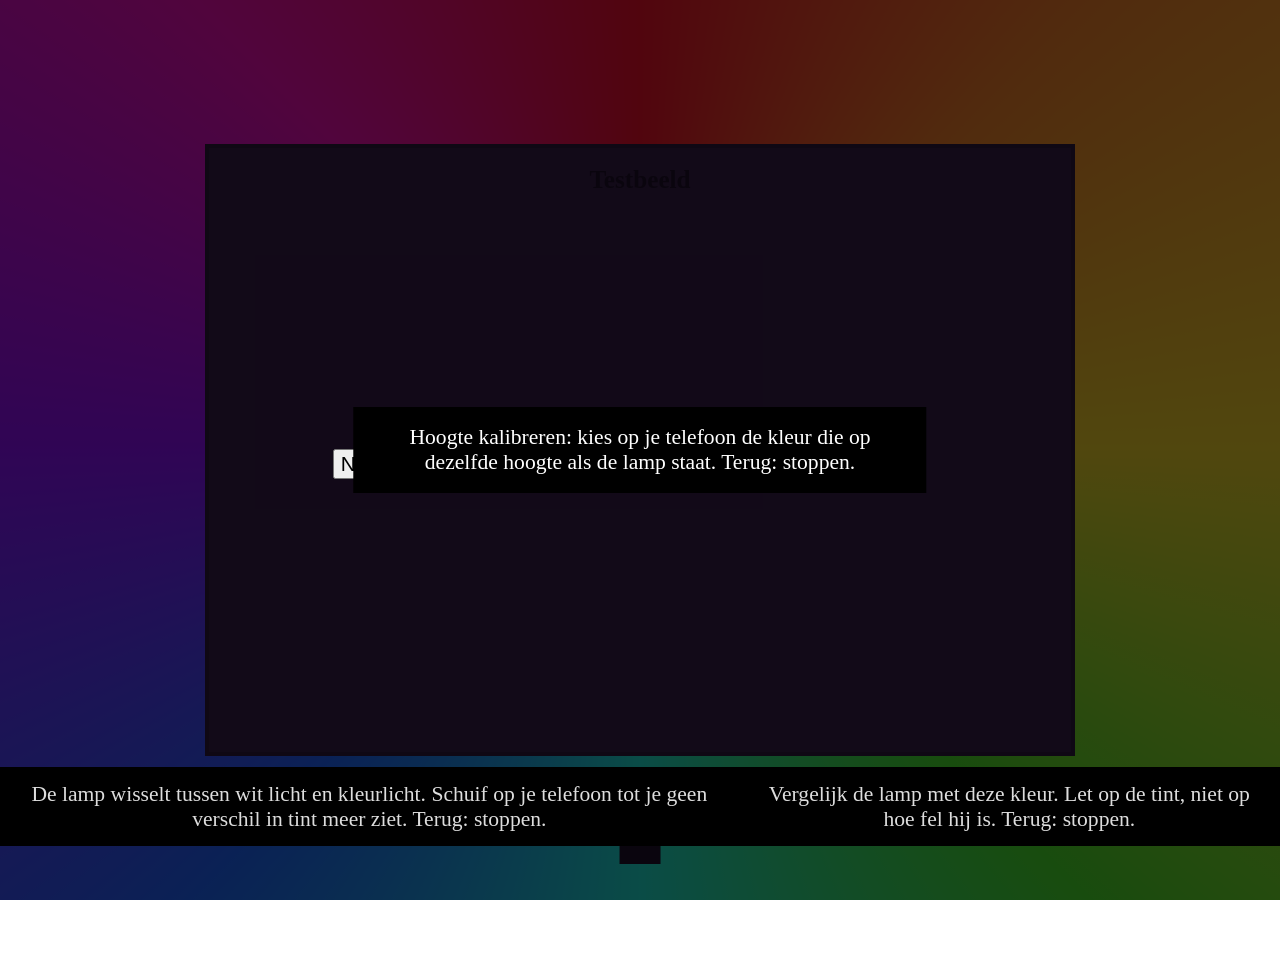
==== app/src/main/assets/tv.html @ 18cbc4bc "Zoeken naar updates: knop op de telefoon (blok App met versie) en rij in de instellingen op de tv; b" ====
<!doctype html>
<html lang="nl">
<head>
<meta charset="utf-8">
<meta name="viewport" content="width=device-width, initial-scale=1">
<title>Ambilight Lampen</title>
<link href="https://fonts.googleapis.com/css2?family=Pixelify+Sans:wght@400;600;700&display=swap" rel="stylesheet">
<link rel="stylesheet" href="/ui.css">
<style>
html,body{height:100%;overflow:hidden;transition:background .6s}
body.night{background:#0e0814}
.wrap{display:flex;height:100vh;gap:3vw;padding:4vh 3vw;align-items:center}
.stage{flex:1;height:100%;display:flex;align-items:center;justify-content:center;position:relative}
#map{image-rendering:pixelated;border:4px solid #120a16;box-shadow:0 0 0 3px #3b2240,0 10px 30px rgba(0,0,0,.5)}
.side{width:31vw;max-height:92vh;display:flex;flex-direction:column;gap:0}
.side .panel{margin-top:0;margin-bottom:1.4vh;padding:14px 16px}
/* Veel lampen: het bovenste paneel krimpt en de lampenlijst scrolt, zodat het QR-blok altijd in beeld blijft */
.side .panel:first-child{display:flex;flex-direction:column;min-height:0;flex:0 1 auto}
.side .panel:last-child{flex-shrink:0}
.legend{min-height:0;overflow-y:auto;padding-right:.3vw}
.legend.many{grid-template-columns:1fr 1fr 1fr!important}
.legend.many .btn{font-size:1.5vh;padding:.4vh .4vw}
h1{margin:0;font-size:2.8vh;font-weight:700}
.stat{display:flex;align-items:center;gap:.8vw;font-size:1.9vh;margin-top:.4vh}
.stat i{width:1.2vh;height:1.2vh;background:#8a7a6a;border:2px solid var(--ink);display:inline-block}
.stat i.on{background:#5fb85a}.stat i.warn{background:#e0a040}.stat i.off{background:#c0503a}
.btns{display:flex;flex-direction:column;gap:.8vh;margin-top:1.2vh}
.btns .btn{font-size:2vh;padding:.7vh .9vw;text-align:left}
.legend{display:flex;flex-direction:column;gap:.6vh;margin-top:1.2vh;font-size:2vh}
.legend{display:grid!important;grid-template-columns:1fr 1fr;gap:.6vh .5vw!important}
.legend .hint{grid-column:1/-1}
.legend .btn{display:flex;align-items:center;gap:.6vw;font-size:1.8vh;padding:.5vh .6vw;text-align:left;overflow:hidden;white-space:nowrap}
.legend .hint{font-size:1.6vh;opacity:.7}
.legend span.sq{width:1.8vh;height:1.8vh;border:2px solid var(--ink);display:inline-block}
.qr{display:flex;gap:1.2vw;align-items:center}
.qr img{width:12vh;height:12vh;image-rendering:pixelated;border:3px solid var(--ink);background:#fff;padding:4px}
.qr p{font-size:1.9vh;margin:0}
#rainbow{position:fixed;inset:0;overflow:hidden;z-index:9;background:#000}
#rainbow .spin{position:absolute;left:50%;top:50%;width:260vmax;height:260vmax;margin:-130vmax 0 0 -130vmax;
  background:conic-gradient(#ff0000,#ff8800,#ffee00,#33ff00,#00ffcc,#0066ff,#8800ff,#ff00aa,#ff0000);animation:spin var(--speed,8s) linear infinite}
@keyframes spin{to{transform:rotate(360deg)}}
#rainbow .inner{position:absolute;inset:16vh 16vw;background:#1d1124;border:4px solid #120a16;display:flex;flex-direction:column;align-items:center;justify-content:center;gap:1.2vh;color:var(--cream);text-align:center;padding:2vh}
#rainbow .inner h2{font-size:2.8vh;margin:0}
#rainbow .inner p{font-size:1.8vh;margin:0;opacity:.85}
#rbStage{flex:1;width:100%;display:flex;align-items:center;justify-content:center;min-height:0}
#rbMap{image-rendering:pixelated}
#scenes{position:fixed;inset:0;background:rgba(14,8,20,.72);display:flex;align-items:center;justify-content:center;z-index:8}
#scenes .panel{width:70vw;margin:0}
#scenes h2{font-size:3vh;margin:0 0 1.4vh}
.sgrid{display:grid;grid-template-columns:repeat(4,1fr);gap:1vh 1vw}
.scard{border:3px solid var(--ink);background:var(--parch-dk);padding:1vh .8vw;font-size:2vh;font-weight:600}
.scard.focus{background:var(--gold);outline:3px solid var(--cream)}
.scard.on{box-shadow:inset 0 0 0 3px var(--wood-dk)}
.scard .sw{display:flex;gap:3px;margin-top:.8vh;height:1.6vh}
.scard .sw i{flex:1;border:2px solid var(--ink)}
#settings{position:fixed;inset:0;background:rgba(14,8,20,.72);display:flex;align-items:flex-end;justify-content:center;padding-bottom:3vh;z-index:8;transition:background .3s}
/* Altijd dezelfde maat en plek (smal, onderaan: daar zitten geen Ambilight-leds), zodat er niets verspringt bij een demo */
#settings .panel{width:46vw;margin:0}
#srows{max-height:56vh;overflow-y:auto;padding:0 .3vw}
#setCap{min-height:5.4vh;font-size:1.9vh;margin:0 0 1vh;opacity:.85}
/* Tijdens een demo: geen donkere waas, paneel smal en onderaan (daar zitten geen Ambilight-leds) */
#settings.demo{background:transparent}
#demo{position:fixed;inset:0;z-index:7}
#demo canvas{width:100%;height:100%;display:block}
#demoCap{position:fixed;left:50%;bottom:4vh;transform:translateX(-50%);background:#000;color:#eee;padding:1.2vh 1.6vw;font-size:2.2vh;max-width:44vw;text-align:center;z-index:9}
#settings h2{font-size:3vh;margin:0 0 1.4vh}
.srow{padding:1vh 1.2vw;margin-bottom:.8vh;border:3px solid transparent}
.srow.focus{background:var(--gold);border-color:var(--ink)}
.srow .top{display:flex;justify-content:space-between;font-size:2.2vh;font-weight:600}
.srow .bar{display:flex;gap:3px;margin-top:.7vh;height:1.3vh}
.srow .bar i{flex:1;background:var(--parch-dk);border:2px solid var(--ink)}
.srow .bar i.on{background:var(--wood-dk)}
.srow .arrows{opacity:.6;font-size:1.8vh}
.shint{font-size:1.7vh;opacity:.75;margin-top:1vh}
.qr small{display:block;margin-top:.6vh;font-size:1.6vh;opacity:.75;word-break:break-all}
</style>
</head>
<body>
<div class="wrap">
  <div class="stage" id="stage"><canvas id="map"></canvas></div>
  <div class="side">
    <section class="panel">
      <h1>Ambilight Lampen</h1>
      <div class="stat"><i id="iSync"></i><span id="tSync"></span></div>
      <div class="stat"><i id="iTv"></i><span id="tTv"></span></div>
      <div class="stat"><i id="iLamps"></i><span id="tLamps"></span></div>
      <div class="btns">
        <button class="btn gold" id="syncBtn">Sync starten</button>
        <button class="btn" id="offBtn">Lampen uit</button>
        <button class="btn" id="sceneBtn">Scènes</button>
        <button class="btn" id="testBtn">Kleurtest (alle lampen na elkaar)</button>
        <button class="btn" id="rainbowBtn">Testbeeld (regenboog)</button>
        <button class="btn" id="setBtn">Instellingen</button>
        <button class="btn gold hidden" id="updBtn">Update</button>
        <div class="shint" id="ver"></div>
      </div>
      <div class="legend" id="legend"></div>
    </section>
    <section class="panel">
      <div class="qr"><img id="qr" alt=""><div><p>Scan met je telefoon om je kamer in te richten en je lampen op te hangen</p><small id="url"></small></div></div>
    </section>
  </div>
</div>
<div id="rainbow" class="hidden"><div class="spin"></div><div class="inner">
  <h2>Testbeeld</h2>
  <div id="rbStage"><canvas id="rbMap"></canvas></div>
  <p id="rbHint"></p>
  <p id="rbSpeed"></p>
</div></div>
<div id="scenes" class="hidden"><section class="panel">
  <h2>Scènes</h2>
  <div class="sgrid" id="sgrid"></div>
  <div class="shint">Pijltjes: kiezen. OK: aanzetten. Terug: sluiten. Sync starten stopt de scène.</div>
</section></div>
<div id="settings" class="hidden"><section class="panel">
  <h2>Instellingen</h2>
  <div id="setCap"></div>
  <div id="srows"></div>
  <div class="shint">Omhoog en omlaag: kiezen. Links en rechts: aanpassen. OK: aan of uit. Terug: sluiten.</div>
</section></div>
<div id="upd" class="hidden" style="position:fixed;inset:0;background:rgba(14,8,20,.72);display:flex;align-items:center;justify-content:center;z-index:10">
<section class="panel" style="width:48vw;margin:0">
  <h2 id="updTitle" style="font-size:3vh;margin:0 0 1.2vh"></h2>
  <div id="updNotes" style="font-size:2.1vh;max-height:46vh;overflow:auto"></div>
  <div class="row" style="margin-top:2vh;gap:1vw"><button class="btn gold" id="updGo" style="font-size:2.3vh">Nu updaten</button><button class="btn" id="updLater" style="font-size:2.3vh">Later</button></div>
</section></div>
<div id="calib" class="hidden" style="position:fixed;inset:0;z-index:20;display:flex;flex-direction:column-reverse">
  <div id="calibMsg" style="position:absolute;left:50%;top:50%;transform:translate(-50%,-50%);background:#000;color:#fff;padding:2vh 2.4vw;font-size:2.4vh;text-align:center;max-width:40vw">Hoogte kalibreren: kies op je telefoon de kleur die op dezelfde hoogte als de lamp staat. Terug: stoppen.</div>
</div>
<div id="lowref" class="hidden" style="position:fixed;inset:0;z-index:19;display:flex;align-items:flex-end;justify-content:center">
  <div id="lowrefWhite" style="background:#000;color:#ddd;padding:1.6vh 2vw;margin-bottom:6vh;font-size:2.4vh;text-align:center;max-width:60vw">De lamp wisselt tussen wit licht en kleurlicht. Schuif op je telefoon tot je geen verschil in tint meer ziet. Terug: stoppen.</div>
  <div id="lowrefBlue" style="background:#000;color:#ddd;padding:1.6vh 2vw;margin-bottom:6vh;font-size:2.4vh;text-align:center;max-width:60vw">Vergelijk de lamp met deze kleur. Let op de tint, niet op hoe fel hij is. Terug: stoppen.</div>
</div>
<div id="demo" class="hidden"><canvas id="demoCv"></canvas></div>
<div id="demoCap" class="hidden"></div>
<div id="toast"></div>
<script src="/i18n.js"></script>
<script src="/room.js"></script>
<script>
const $=id=>document.getElementById(id);
let S=null,L=null,baseImg=null,baseKey='',busy=false,langDone=false,rbBase=null,rbBaseKey='';
// Langere meldingen blijven langer staan (ongeveer 70 ms per teken, 2,5 tot 10 seconden); tikken sluit hem
function toast(t){const e=$('toast');e.textContent=t;e.classList.add('show');clearTimeout(e._t);
  e._t=setTimeout(()=>e.classList.remove('show'),Math.min(10000,Math.max(2500,String(t).length*70)));
  e.onclick=()=>{clearTimeout(e._t);e.classList.remove('show')}}
async function api(p,b){const r=await fetch(p,b===undefined?{}:{method:'POST',headers:{'Content-Type':'application/json'},body:JSON.stringify(b)});return r.json()}

function render(){
  if(!S)return;
  L=Room.migrate(S.layout);
  const key=JSON.stringify(L)+JSON.stringify(S.lamps.map(l=>[l.x,l.y,l.height]));
  if(key!==baseKey){baseImg=Room.base(L,S.lamps);baseKey=key}
  const live={};for(const l of S.lamps)live[l.id]=l;
  const img=Room.frame(baseImg,L,S.lamps,live,S.sync||!!S.activeScene||S.lampsOff,S.sync&&S.top);
  const st=$('stage');Room.present($('map'),img,st.clientWidth-14,st.clientHeight-14,true);
}
function status(){
  const s=S,on=s.lamps.filter(l=>l.online).length,placed=s.lamps.filter(l=>l.x>=0).length;
  document.body.classList.toggle('night',s.sync);
  $('iSync').className=s.sync||s.activeScene?'on':'';
  const scn=(s.scenes||[]).find(x=>x.id===s.activeScene);
  $('tSync').textContent=scn?t('Scène')+': '+t(scn.name):'Sync: '+t(s.sync?'aan':'uit');
  $('iTv').className=!s.tv.paired?'off':(s.sync&&s.tv.status!=='Verbonden'?'warn':'on');
  $('tTv').textContent=t('Tv')+': '+(!s.tv.paired?t('nog niet gekoppeld'):s.sync?t(s.tv.status).toLowerCase():t('gekoppeld'));
  $('iLamps').className=!s.lamps.length?'off':on===s.lamps.length?'on':'warn';
  $('tLamps').textContent=s.lamps.length?t('Lampen: {a} van {b} bereikbaar',{a:on,b:s.lamps.length}):t('Nog geen lampen, voeg ze toe via de telefoon');
  $('syncBtn').textContent=t(s.sync?'Sync stoppen':'Sync starten');
  $('offBtn').textContent=t(s.lampsOff?'Lampen aan':'Lampen uit');
  const ids=s.lamps.map(l=>l.id+l.name+(l.x<0)).join();
  if($('legend').dataset.ids!==ids){
    $('legend').dataset.ids=ids;
    $('legend').classList.toggle('many',s.lamps.length>8);
    $('legend').innerHTML='<div class="hint">'+t('OK op een lamp laat hem knipperen')+'</div>'+s.lamps.map(l=>`<button class="btn lamp" data-id="${esc(l.id)}"><span class="sq"></span>${esc(l.name)}${l.x<0?t(' (nog ophangen)'):''}</button>`).join('');
    $('legend').querySelectorAll('.lamp').forEach(b=>{
      b.onclick=async()=>toast((await api('/api/identify',{id:b.dataset.id})).message);
      b.addEventListener('focus',()=>b.classList.add('focus'));b.addEventListener('blur',()=>b.classList.remove('focus'));
    });
  }
  for(const b of $('legend').querySelectorAll('.lamp')){const l=s.lamps.find(x=>x.id===b.dataset.id);if(l)b.querySelector('.sq').style.background=!l.online?'#6a6070':l.on===false?'#2a2230':(l.color&&l.color!=='#555555'?l.color:'#ffd696')}
  if(s.update){const u=s.update;$('updBtn').classList.toggle('hidden',!u.available);$('updBtn').textContent=t('Update naar {v}',{v:u.latest});
    $('ver').textContent=t('Versie {v}',{v:u.current})+(u.status?' | '+u.status:'')}
  if(s.link&&$('url').textContent!==s.link){$('url').textContent=s.link;$('qr').src='/qr.png?'+encodeURIComponent(s.link)}
}
// Kleurcorrectie: het hele scherm in de voorbeeldkleur, zodat je de lamp ernaast kunt houden
function lowRefRender(){
  const r=S&&S.lowRef,box=$('lowref');box.classList.toggle('hidden',!r);
  if(!r)return;box.style.background=r==='blue'?'hsl(220,55%,22%)':'#000';
  $('lowrefWhite').classList.toggle('hidden',r==='blue');$('lowrefBlue').classList.toggle('hidden',r!=='blue');
}
async function closeLowRef(){$('lowref').classList.add('hidden');if(S)S.lowRef='';await api('/api/lowcal',{id:'*',on:false})}
document.addEventListener('keydown',e=>{
  if(!S||!S.lowRef||(S&&S.calib))return;
  if(e.key==='Escape'||e.key==='Backspace')closeLowRef();
  e.preventDefault();e.stopImmediatePropagation();
},true);
// Kalibratie: gekleurde banden over het hele scherm, één per zone aan de zijkant (onderste band eerst)
function calibRender(){
  const on=!!(S&&S.calib),box=$('calib');box.classList.toggle('hidden',!on);if(!on)return;
  const cols=Room.calibColors(S.calibBands),bands=[...box.querySelectorAll('.band')];
  if(bands.length!==cols.length){bands.forEach(b=>b.remove());cols.forEach(c=>{const d=document.createElement('div');d.className='band';d.style.cssText='flex:1;background:'+c;box.insertBefore(d,$('calibMsg'))})}
}
async function poll(){
  try{S=await api('/api/state');if(!langDone){langDone=true;I18N.set(S.settings.lang);I18N.apply()}status();render();rbRender();calibRender();lowRefRender()}catch(e){}
  setTimeout(poll,S&&S.sync?150:500);
}
$('syncBtn').onclick=async()=>{if(busy)return;busy=true;const on=!(S&&S.sync);toast(t(on?'Sync start...':'Sync stopt...'));await api('/api/sync',{on});busy=false};
$('offBtn').onclick=async()=>{if(busy)return;busy=true;const on=!!(S&&S.lampsOff);toast((await api('/api/lamps/power',{on})).message);busy=false};
$('testBtn').onclick=async()=>toast((await api('/api/test',{})).message);

// Instellingen met de afstandsbediening
const ROWS=[
  {k:'_target',label:'Instellingen voor',target:true},
  {k:'smooth',label:'Reactiesnelheid',min:0.08,max:1,step:0.04,fmt:v=>Math.round(v*100)+'%'},
  {k:'saturation',label:'Kleurintensiteit',min:0.8,max:2.6,step:0.1,fmt:v=>v.toFixed(1)+'x'},
  {k:'brightness',label:'Helderheid',min:0.5,max:2.6,step:0.1,fmt:v=>v.toFixed(1)+'x'},
  {k:'minLight',label:'Licht bij zwart beeld',min:0,max:0.3,step:0.01,fmt:v=>v<0.005?t('uit'):Math.round(v*100)+'%'},
  {k:'spread',label:'Blikveld van de lampen',min:0.4,max:2.5,step:0.1,fmt:v=>v.toFixed(1)+'x'},
  {k:'darkColor',label:'Kleur bij donker beeld',options:[['half','Schermhelft'],['lamp','Dichtstbijzijnde lamp']]},
  {k:'after',label:'Na stoppen',options:[['restore','Terug naar hoe ze stonden'],['white','Warm wit'],['off','Uit']]},
  {k:'fade',label:'Vloeiende overgangen',bool:true},
  {k:'cuts',label:'Scènewissels direct',bool:true},
  {k:'whiteLeds',label:'Witte leds voor wit, geel en donker',bool:true},
  {k:'whiteLevel',label:'Helderheid witte leds',min:0.1,max:1,step:0.05,fmt:v=>Math.round(v*100)+'%'},
  {k:'followAmbi',label:'Lampen terug als de tv uit staat',bool:true},
  {k:'pauseHome',label:'Pauzeren op het startscherm',bool:true},
  {k:'fixBars',label:'Zwarte balken opvangen',bool:true},
  {k:'autostart',label:'Automatisch starten als de tv aangaat',bool:true},
  {k:'autoDark',label:'Alleen automatisch na zonsondergang',bool:true},
  {k:'darkOffset',label:'Starten t.o.v. zonsondergang',min:-120,max:60,step:15,fmt:v=>v==0?t('bij zonsondergang'):(v<0?t('{n} min ervoor',{n:-v}):t('{n} min erna',{n:v}))},
  {k:'_update',label:'Zoeken naar updates',action:true},
  {k:'lang',label:'Taal',options:[['nl','Nederlands'],['en','English']],reload:true,raw:true},
];
let setOpen=false,setIdx=0,setVals=null,setTimer=null,setTgt='';
const GLOBAL_ONLY=['_update','after','autostart','autoDark','darkOffset','followAmbi','pauseHome','fixBars','lang'];
function rows(){return ROWS.filter(r=>!(setTgt&&GLOBAL_ONLY.includes(r.k)))}

/* ---------- demo per instelling: testbeeld waarop je ziet wat de instelling met de lampen doet ---------- */
const hsl=(h,s,l)=>`hsl(${h},${s}%,${l}%)`;
const DEMOS={
  smooth:{cap:'Vlammen die snel veranderen. Hoger: de lampen volgen sneller. Lager: rustiger.',
    draw(g,W,H,t){const k=Math.floor(t*4);const r=x=>{const v=Math.sin(k*12.9898+x*78.233)*43758.5453;return v-Math.floor(v)};g.fillStyle=hsl(10+r(1)*30,100,25+r(2)*30);g.fillRect(0,0,W,H)}},
  saturation:{cap:'Zachte, flauwe kleuren. Hoger: de lampen maken ze voller.',
    draw(g,W,H,t){g.fillStyle=hsl((t*25)%360,30,50);g.fillRect(0,0,W,H)}},
  brightness:{cap:'Het beeld wordt stap voor stap feller. Hoger: de lampen branden feller bij hetzelfde beeld.',
    draw(g,W,H,t){const l=[8,20,35,55][Math.floor(t/2.5)%4];g.fillStyle=hsl(35,60,l);g.fillRect(0,0,W,H)}},
  minLight:{cap:'Zwart beeld met af en toe een donkere scène. Dit bepaalt hoe fel de lampen blijven bij zwart.',
    draw(g,W,H,t){g.fillStyle=(t%6)<4?'#000':hsl(220,60,10);g.fillRect(0,0,W,H)}},
  spread:{cap:'Links rood, boven groen, rechts blauw. Smal: elke lamp volgt zijn eigen stukje rand. Breed: lampen nemen meer van het hele beeld mee.',
    draw(g,W,H){const gr=g.createLinearGradient(0,0,W,0);gr.addColorStop(0,'#e00');gr.addColorStop(.33,'#e00');gr.addColorStop(.67,'#00e');gr.addColorStop(1,'#00e');
      g.fillStyle=gr;g.fillRect(0,0,W,H);g.fillStyle='#0c0';g.fillRect(W*.3,0,W*.4,H*.35)}},
  darkColor:{cap:'Donker beeld: links donkerblauw, rechts donkerrood. Schermhelft: elke lamp volgt zijn eigen kant.',
    draw(g,W,H){g.fillStyle=hsl(225,70,7);g.fillRect(0,0,W/2,H);g.fillStyle=hsl(355,70,7);g.fillRect(W/2,0,W/2,H)}},
  fade:{cap:'Kleine kleurstapjes. Aan: de lampen vloeien mee. Uit: ze springen.',
    draw(g,W,H,t){g.fillStyle=hsl(200+(Math.floor(t/1.2)%4)*25,80,45);g.fillRect(0,0,W,H)}},
  cuts:{cap:'Harde scènewissels. Aan: de lampen springen direct mee. Uit: ze vloeien ook hier.',
    draw(g,W,H,t){g.fillStyle=['#e00','#00d','#0b0','#dd0'][Math.floor(t/2.5)%4];g.fillRect(0,0,W,H)}},
  fixBars:{cap:'Film in breedbeeld met zwarte balken. Aan: lampen bij de bovenrand nemen de kleur van de zijkanten over.',
    draw(g,W,H,t){const bar=Math.round(H*0.125);g.fillStyle='#000';g.fillRect(0,0,W,H);
      const gr=g.createLinearGradient(0,0,W,0);gr.addColorStop(0,hsl((t*20)%360,80,45));gr.addColorStop(1,hsl((t*20+120)%360,80,45));
      g.fillStyle=gr;g.fillRect(0,bar,W,H-2*bar)}},
  whiteLevel:{cap:'Wisselt tussen lichtgeel (witte leds) en oranje (kleurleds). Zet hem zo dat ze even fel lijken.',
    draw(g,W,H,t){g.fillStyle=(t%4)<2?'#f0d8a0':'#f09030';g.fillRect(0,0,W,H)}},
  whiteLeds:{cap:'',
    draw(g,W,H,t){const i=Math.floor(t/3)%6;const c=['#fff','#777','#f0d8a0','#2a2a2a','#e00','#00d'][i];
      DEMOS.whiteLeds.now=['Wit','Grijs','Warmgeel','Donkergrijs','Rood','Blauw'][i];g.fillStyle=c;g.fillRect(0,0,W,H)}},
};
let demoShown='',demoT0=0;
function demoKey(){const r=setOpen&&rows()[setIdx];if(r&&DEMOS[r.k])return r.k;return S&&S.demo&&DEMOS[S.demo]?S.demo:''}
function demoFrame(){
  const k=demoKey(),box=$('demo'),cap=$('demoCap');
  if(k!==demoShown){demoShown=k;demoT0=performance.now();box.classList.toggle('hidden',!k);$('settings').classList.toggle('demo',!!k&&setOpen)}
  // Uitleg: in het instellingenpaneel als dat open is, anders los onderin beeld
  const capHidden=!k||setOpen;if(cap.classList.contains('hidden')!==capHidden)cap.classList.toggle('hidden',capHidden);
  if(!k&&$('setCap').textContent)$('setCap').textContent='';
  if(k){const cv=$('demoCv'),W=innerWidth/4|0,H=innerHeight/4|0,t=(performance.now()-demoT0)/1000;
    if(cv.width!==W)cv.width=W;if(cv.height!==H)cv.height=H;
    DEMOS[k].draw(cv.getContext('2d'),W,H,t);
    const txt=k==='whiteLeds'?t2('Nu: {c}. Aan: wit, grijs, geel en donker met de witte leds; rood en blauw blijven kleurlicht.',{c:t2(DEMOS.whiteLeds.now)}):t2(DEMOS[k].cap);
    if(setOpen){if($('setCap').textContent!==txt)$('setCap').textContent=txt}else if(cap.textContent!==txt)cap.textContent=txt}
  requestAnimationFrame(demoFrame);
}
const t2=(s,a)=>t(s,a);
let demoAsked='';
function demoAsk(){const r=setOpen&&rows()[setIdx];const k=r&&DEMOS[r.k]?r.k:'';if(k!==demoAsked){demoAsked=k;api('/api/demo',{k})}}
setInterval(()=>{if(demoAsked&&setOpen){api('/api/demo',{k:demoAsked})}},20000);
requestAnimationFrame(demoFrame);
function tgtGroup(){return (S.groups||[]).find(g=>g.id===setTgt)}
function openSettings(){if(!S)return;setTgt='';setVals={...S.settings};setOpen=true;setIdx=0;$('settings').classList.remove('hidden');renderSettings()}
function closeSettings(){setOpen=false;$('settings').classList.add('hidden');$('settings').classList.remove('demo');$('setBtn').focus();demoAsked='';api('/api/demo',{k:''})}
let rbOpen=false,rbSpeed=8,rbSel=-1,rbSave=null,rbLamps=null;
function rbHint(){
  const l=rbLamps&&rbLamps[rbSel];
  $('rbHint').textContent=l?t('"{n}" gekozen: pijltjes schuiven hem 25 cm, OK kiest de volgende lamp.',{n:l.name})
    :t('Kijk of de kleur in dezelfde richting langs je lampen draait. OK: lamp kiezen om te verschuiven. Links/rechts: snelheid. Terug: stoppen.');
}
function rbRender(){
  if(!rbOpen||!S)return;
  const lamps=S.lamps.map(l=>{const m=rbLamps&&rbLamps.find(x=>x.id===l.id);return m?{...l,x:m.x,y:m.y}:l});
  // Vloer en meubels alleen opnieuw tekenen als de kamer of de lampen veranderen (niet bij elke meting)
  const Lr=Room.migrate(S.layout),key=JSON.stringify(Lr)+JSON.stringify(lamps.map(l=>[l.id,l.x,l.y,l.height]));
  if(key!==rbBaseKey){rbBase=Room.base(Lr,lamps);rbBaseKey=key}
  const base=rbBase,live={};for(const l of S.lamps)live[l.id]=l;
  const img=Room.frame(base,Lr,lamps,live,S.sync,S.top),st=$('rbStage');
  const v=Room.present($('rbMap'),img,st.clientWidth,st.clientHeight,true);
  const l=rbLamps&&rbLamps[rbSel];
  if(l&&l.x>=0){const k=v.scale,x=(l.x+1)*k,y=(l.y+1)*k;v.g.strokeStyle='#ffe08a';v.g.lineWidth=3;v.g.strokeRect(x-k*.32,y-k*.32,k*.64,k*.64)}
}
function rbMove(dx,dy){
  const l=rbLamps[rbSel];if(!l)return;
  if(l.x<0){l.x=(S.layout.tv?S.layout.tv.x:1);l.y=(S.layout.tv?S.layout.tv.y+1:1)}
  l.x=Math.max(0,Math.min(S.layout.w,Math.round((l.x+dx)*4)/4));l.y=Math.max(0,Math.min(S.layout.h,Math.round((l.y+dy)*4)/4));
  rbRender();clearTimeout(rbSave);
  rbSave=setTimeout(()=>api('/api/save',{lamps:rbLamps.map(x=>({id:x.id,x:x.x,y:x.y}))}),300);
}
// Tijdelijk starten: de sync stopt weer als het testbeeld dicht gaat (tenzij je hem zelf had aangezet), en blijft niet aan na herstarten
async function openRainbow(){
  rbOpen=true;rbSel=-1;rbLamps=S?S.lamps.map(l=>({id:l.id,name:l.name,x:l.x,y:l.y})):[];
  $('rainbow').classList.remove('hidden');speedRb(0);rbHint();setTimeout(rbRender,50);
  await api('/api/sync',{on:true,temp:'rainbow'});
}
async function closeRainbow(){
  rbOpen=false;$('rainbow').classList.add('hidden');$('rainbowBtn').focus();
  await api('/api/sync',{on:false,temp:'rainbow'});
}
// App naar de achtergrond (Home-knop): testbeeld sluiten, anders blijft de sync draaien
window.onHide=()=>{if(rbOpen)closeRainbow()};
function speedRb(d){rbSpeed=Math.min(30,Math.max(2,rbSpeed+d));$('rainbow').style.setProperty('--speed',rbSpeed+'s');$('rbSpeed').textContent=t('Eén rondje per {n} seconden',{n:rbSpeed})}
$('rainbowBtn').onclick=openRainbow;
document.addEventListener('keydown',e=>{
  if(!rbOpen)return;
  const sel=rbLamps&&rbLamps[rbSel];
  if(e.key==='Enter'){rbSel=rbSel+1>=rbLamps.length?-1:rbSel+1;rbHint();rbRender()}
  else if(sel&&e.key==='ArrowLeft')rbMove(-0.25,0);else if(sel&&e.key==='ArrowRight')rbMove(0.25,0);
  else if(sel&&e.key==='ArrowUp')rbMove(0,-0.25);else if(sel&&e.key==='ArrowDown')rbMove(0,0.25);
  else if(e.key==='ArrowLeft')speedRb(1);else if(e.key==='ArrowRight')speedRb(-1);
  else if(e.key==='Escape'||e.key==='Backspace')closeRainbow();
  e.preventDefault();e.stopImmediatePropagation();
},true);
async function closeCalib(){$('calib').classList.add('hidden');if(S)S.calib=false;await api('/api/calib',{on:false})}
document.addEventListener('keydown',e=>{
  if(!S||!S.calib)return;
  if(e.key==='Escape'||e.key==='Backspace')closeCalib();
  e.preventDefault();e.stopImmediatePropagation();
},true);
window.onBack=()=>{if(S&&S.calib){closeCalib();return true}if(S&&S.lowRef){closeLowRef();return true}if(rbOpen){closeRainbow();return true}if(setOpen){closeSettings();return true}return false};
function renderSettings(){
  demoAsk();
  $('srows').innerHTML=rows().map((r,i)=>{
    const v=setVals[r.k];let val,bar='';
    if(r.target){const g=tgtGroup();val=g?esc(g.name):t('Alle lampen (standaard)')}
    else if(r.action)val=updMsg||t('OK: nu zoeken');
    else if(r.bool)val=t(v?'aan':'uit');
    else if(r.options){const o=(r.options.find(o=>o[0]===v)||r.options[0])[1];val=r.raw?o:t(o)}
    else{val=r.fmt(+v);const n=20,f=Math.round((v-r.min)/(r.max-r.min)*n);bar='<div class="bar">'+Array.from({length:n},(_,j)=>`<i class="${j<f?'on':''}"></i>`).join('')+'</div>'}
    return `<div class="srow${i===setIdx?' focus':''}"><div class="top"><span>${t(r.label)}</span><span><span class="arrows">${r.bool?'OK ':r.action?'':'&lt; '}</span>${val}<span class="arrows">${r.bool||r.action?'':' &gt;'}</span></span></div>${bar}</div>`}).join('');
  const f=$('srows').querySelector('.srow.focus');if(f)f.scrollIntoView({block:'nearest'});
}
let updMsg='';
/** Nu op GitHub kijken; is er een nieuwe versie, dan meteen het update-venster openen. */
async function checkUpdates(){updMsg=t('Zoeken...');renderSettings();
  const r=await api('/api/update/check',{});updMsg=r.message;renderSettings();
  S=await api('/api/state');status();if(S.update&&S.update.available){closeSettings();openUpd()}}
function changeSetting(dir){
  const r=rows()[setIdx];
  if(r.action)return;
  if(r.target){const ids=['',...(S.groups||[]).map(g=>g.id)];setTgt=ids[(ids.indexOf(setTgt)+dir+ids.length)%ids.length];
    const g=tgtGroup();setVals={...(g?g.settings:S.settings)};renderSettings();return}
  if(r.bool)setVals[r.k]=!setVals[r.k];
  else if(r.options){const i=r.options.findIndex(o=>o[0]===setVals[r.k]);setVals[r.k]=r.options[(i+dir+r.options.length)%r.options.length][0]}
  else setVals[r.k]=Math.round(Math.min(r.max,Math.max(r.min,+setVals[r.k]+dir*r.step))*100)/100;
  renderSettings();clearTimeout(setTimer);
  setTimer=setTimeout(async()=>{
    const g=tgtGroup();
    // Alle lampen: de gewijzigde instelling ook in elke groep zetten, zodat echt alle lampen hem krijgen
    const all=GLOBAL_ONLY.includes(r.k)?(S.groups||[]).map(x=>({id:x.id,name:x.name})):(S.groups||[]).map(x=>({id:x.id,name:x.name,settings:{...x.settings,[r.k]:setVals[r.k]}}));
    if(!g)(S.groups||[]).forEach(x=>{if(!GLOBAL_ONLY.includes(r.k))x.settings[r.k]=setVals[r.k]});
    const body=g?{groups:(S.groups||[]).map(x=>x.id===g.id?{id:x.id,name:x.name,settings:setVals}:{id:x.id,name:x.name})}:{settings:setVals,groups:all};
    const res=await api('/api/save',body);if(!res.ok)toast(res.message);else if(r.reload)location.reload()},r.reload?50:350);
}
$('setBtn').onclick=openSettings;
// Scènes kiezen met de afstandsbediening
let scOpen=false,scIdx=0;
function scList(){const l=(S&&S.scenes)||[];return S&&S.activeScene?[{id:'',name:t('Scène stoppen'),preview:[]},...l]:l}
function renderScenes(){
  $('sgrid').innerHTML=scList().map((sc,i)=>`<div class="scard${i===scIdx?' focus':''}${S.activeScene===sc.id?' on':''}"><span></span><div class="sw">${(sc.preview||[]).map(c=>`<i style="background:${esc(c)}"></i>`).join('')}</div></div>`).join('');
  [...$('sgrid').children].forEach((d,i)=>d.querySelector('span').textContent=t(scList()[i].name));
}
function openScenes(){if(!S)return;scOpen=true;scIdx=0;$('scenes').classList.remove('hidden');renderScenes()}
function closeScenes(){scOpen=false;$('scenes').classList.add('hidden');$('sceneBtn').focus()}
$('sceneBtn').onclick=openScenes;
document.addEventListener('keydown',async e=>{
  if(!scOpen)return;
  const n=scList().length;
  if(e.key==='ArrowRight')scIdx=(scIdx+1)%n;else if(e.key==='ArrowLeft')scIdx=(scIdx-1+n)%n;
  else if(e.key==='ArrowDown')scIdx=Math.min(n-1,scIdx+4);else if(e.key==='ArrowUp')scIdx=Math.max(0,scIdx-4);
  else if(e.key==='Enter'){const sc=scList()[scIdx];toast((await api('/api/scene',{id:sc.id})).message);S=await api('/api/state');closeScenes();status();return}
  else if(e.key==='Escape'||e.key==='Backspace'){closeScenes()}
  else return;
  e.preventDefault();e.stopImmediatePropagation();renderScenes();
},true);
$('updBtn').onclick=openUpd;
let updOpen=false;
function openUpd(){if(!S||!S.update)return;updOpen=true;const u=S.update;
  $('updTitle').textContent=t('Wat is er nieuw in {v}',{v:u.latest});
  const lines=I18N.notes(u.notes);
  $('updNotes').innerHTML=lines.length?'<ul>'+lines.map(l=>'<li></li>').join('')+'</ul>':'<p>'+t('Geen beschrijving.')+'</p>';
  $('updNotes').querySelectorAll('li').forEach((li,i)=>li.textContent=lines[i]);
  $('upd').classList.remove('hidden');$('updGo').focus()}
function closeUpd(){updOpen=false;$('upd').classList.add('hidden');$('updBtn').focus()}
$('updGo').onclick=async()=>{toast((await api('/api/update',{})).message);closeUpd()};
$('updLater').onclick=closeUpd;
document.addEventListener('keydown',e=>{
  if(!updOpen)return;
  if(e.key==='ArrowLeft'||e.key==='ArrowRight'||e.key==='ArrowUp'||e.key==='ArrowDown'){(document.activeElement===$('updGo')?$('updLater'):$('updGo')).focus();e.preventDefault();e.stopImmediatePropagation()}
  else if(e.key==='Escape'||e.key==='Backspace'){closeUpd();e.preventDefault();e.stopImmediatePropagation()}
},true);
const _ob=window.onBack;window.onBack=()=>{if(updOpen){closeUpd();return true}if(scOpen){closeScenes();return true}return _ob?_ob():false};
document.addEventListener('keydown',e=>{
  if(!setOpen)return;
  if(e.key==='ArrowDown'){setIdx=(setIdx+1)%rows().length;renderSettings()}
  else if(e.key==='ArrowUp'){setIdx=(setIdx-1+rows().length)%rows().length;renderSettings()}
  else if(e.key==='ArrowRight')changeSetting(1);
  else if(e.key==='ArrowLeft')changeSetting(-1);
  else if(e.key==='Enter'){const r=rows()[setIdx];if(r.action)checkUpdates();else if(r.bool||r.options||r.target)changeSetting(1)}
  else if(e.key==='Escape'||e.key==='Backspace')closeSettings();
  else return;
  e.preventDefault();e.stopImmediatePropagation();
},true);

// Afstandsbediening: pijltjes wisselen tussen de knoppen, OK drukt
const btns=()=>[...document.querySelectorAll('.btns .btn:not(.hidden), .legend .btn')];
document.addEventListener('keydown',e=>{
  const b=btns(),i=b.indexOf(document.activeElement);
  if(e.key==='ArrowDown'||e.key==='ArrowRight'){b[(i+1+b.length)%b.length].focus();e.preventDefault()}
  if(e.key==='ArrowUp'||e.key==='ArrowLeft'){b[(i-1+b.length)%b.length].focus();e.preventDefault()}
});
btns().forEach(b=>{b.addEventListener('focus',()=>b.classList.add('focus'));b.addEventListener('blur',()=>b.classList.remove('focus'))});
$('syncBtn').focus();
window.addEventListener('resize',render);
document.fonts&&document.fonts.ready.then(render);
poll();
</script>
</body>
</html>
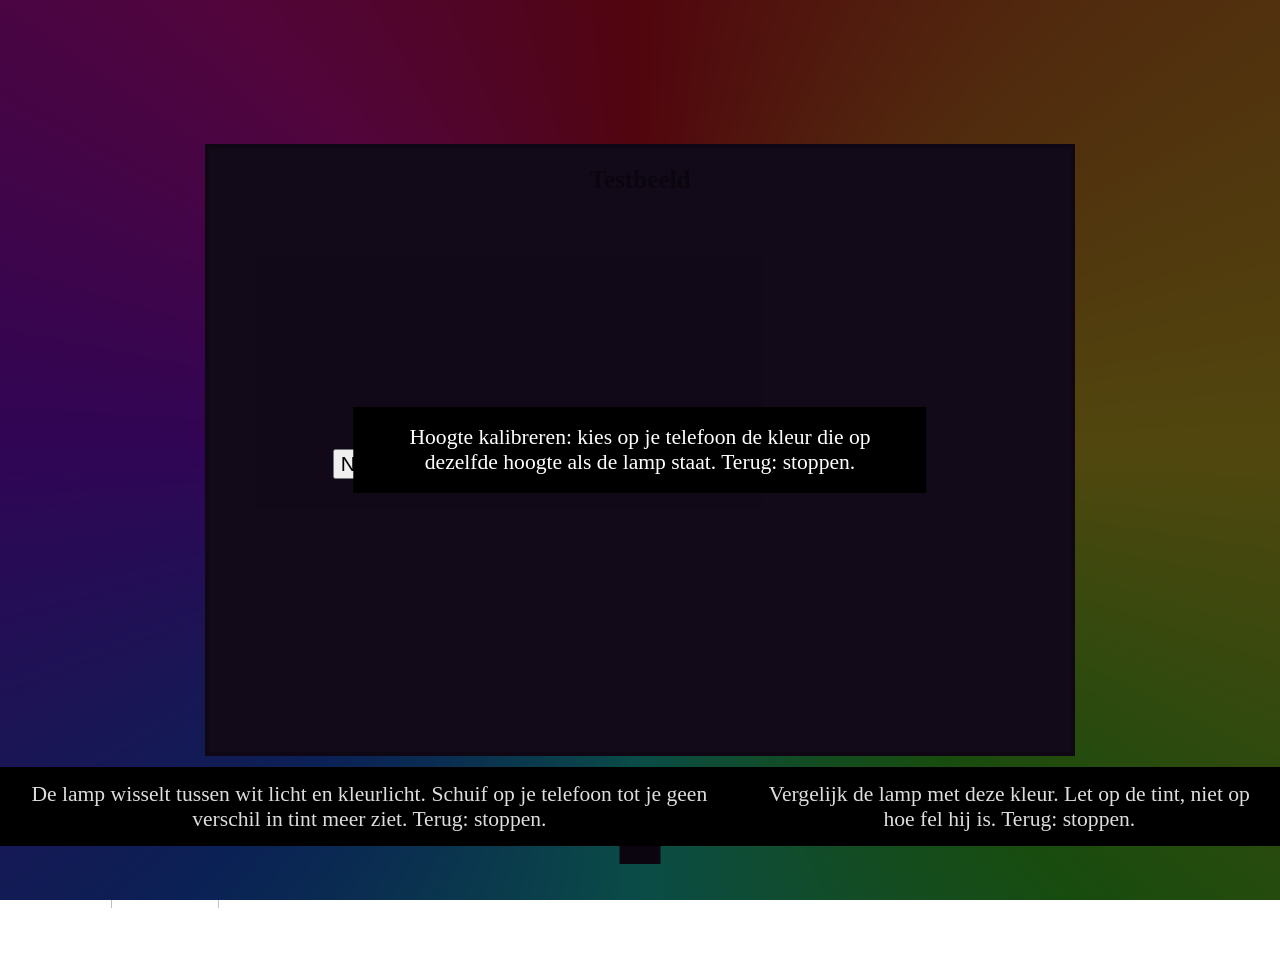
==== commit af015d7c: "Tv: QR-blok onder de plattegrond; lampknoppen houden hun hoogte (niet meer platgedrukt), lijst scrol" ====
--- a/app/src/main/assets/tv.html
+++ b/app/src/main/assets/tv.html
@@ -10,14 +10,17 @@
 html,body{height:100%;overflow:hidden;transition:background .6s}
 body.night{background:#0e0814}
 .wrap{display:flex;height:100vh;gap:3vw;padding:4vh 3vw;align-items:center}
-.stage{flex:1;height:100%;display:flex;align-items:center;justify-content:center;position:relative}
+.stage{flex:1;height:100%;display:flex;flex-direction:column;align-items:center;justify-content:center;position:relative;min-width:0}
+#mapBox{flex:1;min-height:0;width:100%;display:flex;align-items:center;justify-content:center}
+/* QR onder de plattegrond, zodat het zijpaneel alle hoogte voor de lampen heeft */
+.stage .qrpanel{flex:0 0 auto;margin:1.4vh 0 0;padding:10px 16px;max-width:100%}
 #map{image-rendering:pixelated;border:4px solid #120a16;box-shadow:0 0 0 3px #3b2240,0 10px 30px rgba(0,0,0,.5)}
 .side{width:31vw;max-height:92vh;display:flex;flex-direction:column;gap:0}
 .side .panel{margin-top:0;margin-bottom:1.4vh;padding:14px 16px}
-/* Veel lampen: het bovenste paneel krimpt en de lampenlijst scrolt, zodat het QR-blok altijd in beeld blijft */
+/* Veel lampen: de lampenlijst scrolt; de knoppen houden hun hoogte (niet platdrukken) */
 .side .panel:first-child{display:flex;flex-direction:column;min-height:0;flex:0 1 auto}
-.side .panel:last-child{flex-shrink:0}
-.legend{min-height:0;overflow-y:auto;padding-right:.3vw}
+.legend{min-height:0;overflow-y:auto;padding-right:.3vw;grid-auto-rows:max-content}
+.legend .btn{flex-shrink:0;min-height:max-content}
 .legend.many{grid-template-columns:1fr 1fr 1fr!important}
 .legend.many .btn{font-size:1.5vh;padding:.4vh .4vw}
 h1{margin:0;font-size:2.8vh;font-weight:700}
@@ -77,7 +80,12 @@
 </head>
 <body>
 <div class="wrap">
-  <div class="stage" id="stage"><canvas id="map"></canvas></div>
+  <div class="stage" id="stage">
+    <div id="mapBox"><canvas id="map"></canvas></div>
+    <section class="panel qrpanel">
+      <div class="qr"><img id="qr" alt=""><div><p>Scan met je telefoon om je kamer in te richten en je lampen op te hangen</p><small id="url"></small></div></div>
+    </section>
+  </div>
   <div class="side">
     <section class="panel">
       <h1>Ambilight Lampen</h1>
@@ -95,9 +103,6 @@
         <div class="shint" id="ver"></div>
       </div>
       <div class="legend" id="legend"></div>
-    </section>
-    <section class="panel">
-      <div class="qr"><img id="qr" alt=""><div><p>Scan met je telefoon om je kamer in te richten en je lampen op te hangen</p><small id="url"></small></div></div>
     </section>
   </div>
 </div>
@@ -152,7 +157,7 @@
   if(key!==baseKey){baseImg=Room.base(L,S.lamps);baseKey=key}
   const live={};for(const l of S.lamps)live[l.id]=l;
   const img=Room.frame(baseImg,L,S.lamps,live,S.sync||!!S.activeScene||S.lampsOff,S.sync&&S.top);
-  const st=$('stage');Room.present($('map'),img,st.clientWidth-14,st.clientHeight-14,true);
+  const st=$('mapBox');Room.present($('map'),img,st.clientWidth-14,st.clientHeight-14,true);
 }
 function status(){
   const s=S,on=s.lamps.filter(l=>l.online).length,placed=s.lamps.filter(l=>l.x>=0).length;
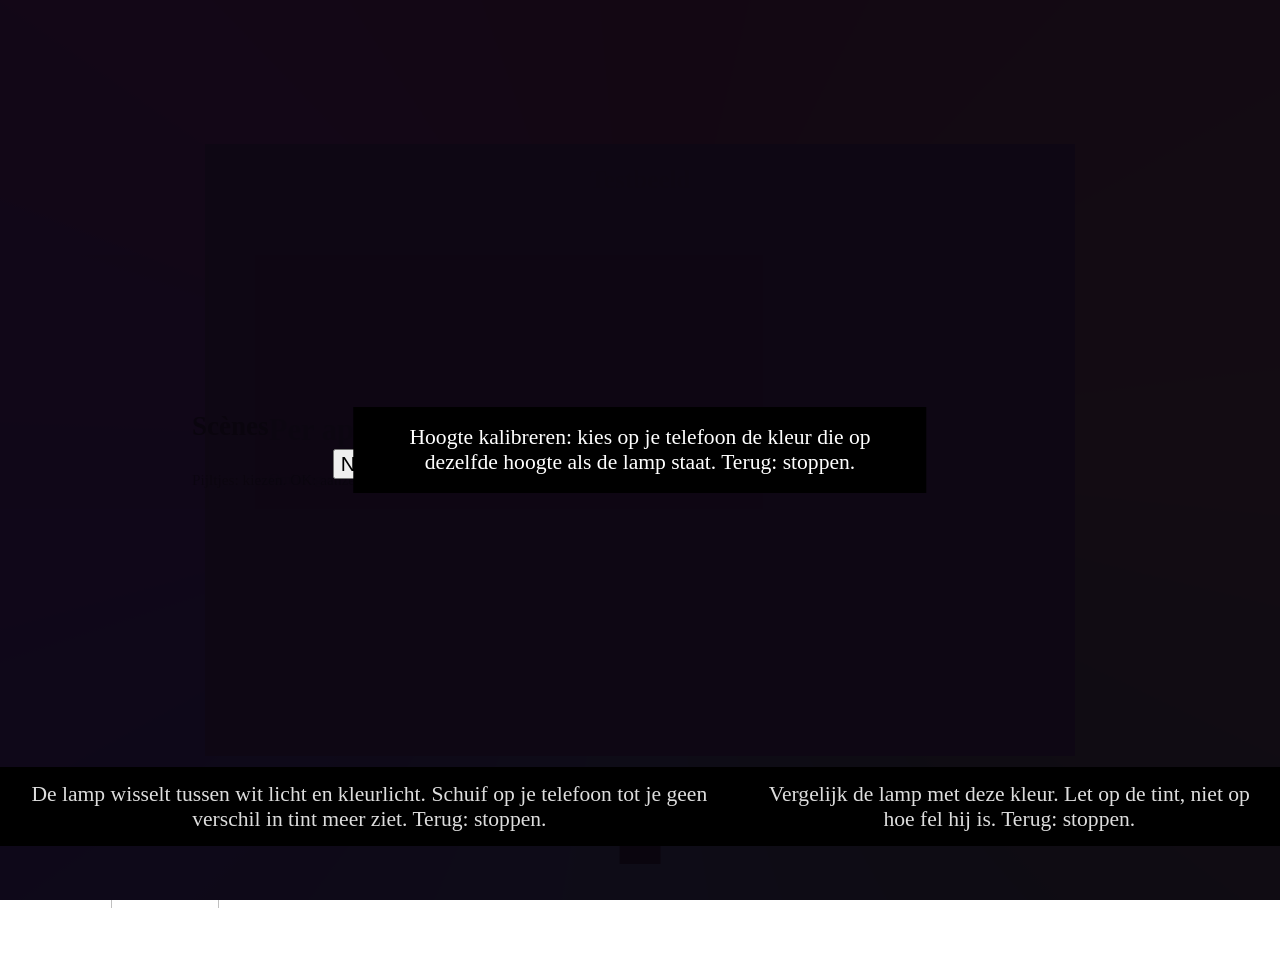
==== commit 938b7cf0: "0.22.0: scène als de tv uit staat, zacht wisselen, instellingen per app; geen crash meer na een WebV" ====
--- a/app/src/main/assets/tv.html
+++ b/app/src/main/assets/tv.html
@@ -4,7 +4,6 @@
 <meta charset="utf-8">
 <meta name="viewport" content="width=device-width, initial-scale=1">
 <title>Ambilight Lampen</title>
-<link href="https://fonts.googleapis.com/css2?family=Pixelify+Sans:wght@400;600;700&display=swap" rel="stylesheet">
 <link rel="stylesheet" href="/ui.css">
 <style>
 html,body{height:100%;overflow:hidden;transition:background .6s}
@@ -47,34 +46,58 @@
 #rainbow .inner p{font-size:1.8vh;margin:0;opacity:.85}
 #rbStage{flex:1;width:100%;display:flex;align-items:center;justify-content:center;min-height:0}
 #rbMap{image-rendering:pixelated}
-#scenes{position:fixed;inset:0;background:rgba(14,8,20,.72);display:flex;align-items:center;justify-content:center;z-index:8}
+#scenes{position:fixed;inset:0;background:rgba(14,8,20,.72);display:flex;align-items:center;justify-content:center;z-index:9}
 #scenes .panel{width:70vw;margin:0}
 #scenes h2{font-size:3vh;margin:0 0 1.4vh}
-.sgrid{display:grid;grid-template-columns:repeat(4,1fr);gap:1vh 1vw}
+/* Venster met alle ingestelde apps (bij meer dan een paar apps blijft de kaart in de instellingen kort) */
+#apps{position:fixed;inset:0;background:rgba(14,8,20,.72);display:flex;align-items:center;justify-content:center;z-index:9}
+#apps .panel{width:58vw;margin:0}
+#apps h2{font-size:3.4vh;margin:0 0 1vh}
+#aprows{max-height:62vh;overflow-y:auto;padding:2px 1vw;scroll-padding:1vh 0}
+/* Lange lijsten (veel apps of scènes): de lijst schuift, het venster blijft even groot */
+.sgrid{display:grid;grid-template-columns:repeat(4,1fr);gap:1vh 1vw;max-height:62vh;overflow-y:auto;padding:4px}
 .scard{border:3px solid var(--ink);background:var(--parch-dk);padding:1vh .8vw;font-size:2vh;font-weight:600}
 .scard.focus{background:var(--gold);outline:3px solid var(--cream)}
 .scard.on{box-shadow:inset 0 0 0 3px var(--wood-dk)}
 .scard .sw{display:flex;gap:3px;margin-top:.8vh;height:1.6vh}
 .scard .sw i{flex:1;border:2px solid var(--ink)}
-#settings{position:fixed;inset:0;background:rgba(14,8,20,.72);display:flex;align-items:flex-end;justify-content:center;padding-bottom:3vh;z-index:8;transition:background .3s}
-/* Altijd dezelfde maat en plek (smal, onderaan: daar zitten geen Ambilight-leds), zodat er niets verspringt bij een demo */
-#settings .panel{width:46vw;margin:0}
-#srows{max-height:56vh;overflow-y:auto;padding:0 .3vw}
-#setCap{min-height:5.4vh;font-size:1.9vh;margin:0 0 1vh;opacity:.85}
+#settings{position:fixed;inset:0;background:rgba(14,8,20,.72);display:flex;align-items:flex-end;justify-content:center;padding-bottom:2.5vh;z-index:8;transition:background .3s}
+/* Altijd dezelfde maat en plek (onderaan: daar zitten geen Ambilight-leds), zodat er niets verspringt bij een demo */
+#settings .setwrap{width:58vw;display:flex;flex-direction:column;gap:1.2vh}
+/* Titel links en verticaal in het midden; de uitleg van een demo ernaast */
+#settings .sethead{margin:0;padding:1.4vh 1.6vw;min-height:9vh;display:flex;align-items:center;gap:1.6vw}
+#settings .sethead h2{margin:0;flex:none}
+#setTop{flex:none;min-width:15vw}
+#setTop .srow{margin:0}
+.scard .sw:empty{display:none}
+/* Kijkvenster met een eigen rand: kaarten schuiven eronder door, net als bij de rand van een telefoonscherm */
+#srows{max-height:68vh;overflow-y:auto;padding:1.2vh .8vw;display:flex;flex-direction:column;gap:1.4vh;scroll-padding:1.6vh 0;background:var(--void);border:4px solid var(--ink);box-shadow:inset 0 0 0 2px var(--wood-dk)}
+#setCap{font-size:2.1vh;margin:0;opacity:.85;flex:1}
+/* Eén kaart per groep, net als de panelen op de telefoon */
+.sgroup.panel{margin:0;padding:1.6vh 1.6vw 1.4vh;flex:none}
+.sgroup h3{font-size:2.8vh;margin:0 0 .4vh}
+.sgroup .ghint{font-size:1.9vh;opacity:.8;margin-bottom:.6vh}
 /* Tijdens een demo: geen donkere waas, paneel smal en onderaan (daar zitten geen Ambilight-leds) */
 #settings.demo{background:transparent}
 #demo{position:fixed;inset:0;z-index:7}
 #demo canvas{width:100%;height:100%;display:block}
 #demoCap{position:fixed;left:50%;bottom:4vh;transform:translateX(-50%);background:#000;color:#eee;padding:1.2vh 1.6vw;font-size:2.2vh;max-width:44vw;text-align:center;z-index:9}
-#settings h2{font-size:3vh;margin:0 0 1.4vh}
-.srow{padding:1vh 1.2vw;margin-bottom:.8vh;border:3px solid transparent}
+#settings h2{font-size:3.4vh;margin:0 0 .6vh}
+.srow{padding:.8vh .9vw;margin:0 -.2vw;border:3px solid transparent}
 .srow.focus{background:var(--gold);border-color:var(--ink)}
-.srow .top{display:flex;justify-content:space-between;font-size:2.2vh;font-weight:600}
-.srow .bar{display:flex;gap:3px;margin-top:.7vh;height:1.3vh}
-.srow .bar i{flex:1;background:var(--parch-dk);border:2px solid var(--ink)}
-.srow .bar i.on{background:var(--wood-dk)}
-.srow .arrows{opacity:.6;font-size:1.8vh}
+.srow .top{display:flex;justify-content:space-between;align-items:baseline;gap:1vw;font-size:2.3vh;font-weight:600}
+/* Schuifje zoals op de telefoon: dunne balk met een blokje */
+.srow .track{position:relative;height:.9vh;margin:.9vh .5vw .5vh;background:var(--parch-dk);border:2px solid var(--ink)}
+.srow .track i{position:absolute;left:0;top:0;bottom:0;background:var(--wood-dk)}
+.srow .track b{position:absolute;top:50%;width:1.2vw;height:2vh;background:var(--wood);border:2px solid var(--ink);transform:translate(-50%,-50%)}
+.srow .arrows{opacity:.6;font-size:1.9vh}
+/* Regel die bij de regel erboven hoort: ingesprongen, met een hoekje ernaartoe */
+.srow.sub{margin-left:1.6vw}
+.shead{font-size:2.1vh;font-weight:700;margin:1.4vh 0 .4vh;padding-bottom:.3vh;border-bottom:2px dashed var(--parch-dk)}
+.srow.sub .top{font-size:2.1vh;font-weight:500}
+.srow .more{text-align:right;font-size:1.8vh;opacity:.7;margin-top:.3vh}
 .shint{font-size:1.7vh;opacity:.75;margin-top:1vh}
+#settings > .setwrap > .shint{color:var(--cream);margin:0;text-align:center}
 .qr small{display:block;margin-top:.6vh;font-size:1.6vh;opacity:.75;word-break:break-all}
 </style>
 </head>
@@ -112,17 +135,21 @@
   <p id="rbHint"></p>
   <p id="rbSpeed"></p>
 </div></div>
+<div id="apps" class="hidden"><section class="panel">
+  <h2>Per app</h2>
+  <div id="aprows"></div>
+  <div class="shint">Omhoog en omlaag: kiezen. Links en rechts: hoe de lampen reageren. Terug: sluiten.</div>
+</section></div>
 <div id="scenes" class="hidden"><section class="panel">
-  <h2>Scènes</h2>
+  <h2 id="scTitle">Scènes</h2>
   <div class="sgrid" id="sgrid"></div>
-  <div class="shint">Pijltjes: kiezen. OK: aanzetten. Terug: sluiten. Sync starten stopt de scène.</div>
+  <div class="shint" id="scHint">Pijltjes: kiezen. OK: aanzetten. Terug: sluiten. Sync starten stopt de scène.</div>
 </section></div>
-<div id="settings" class="hidden"><section class="panel">
-  <h2>Instellingen</h2>
-  <div id="setCap"></div>
+<div id="settings" class="hidden"><div class="setwrap">
+  <section class="panel sethead"><h2>Instellingen</h2><div id="setCap"></div><div id="setTop"></div></section>
   <div id="srows"></div>
   <div class="shint">Omhoog en omlaag: kiezen. Links en rechts: aanpassen. OK: aan of uit. Terug: sluiten.</div>
-</section></div>
+</div></div>
 <div id="upd" class="hidden" style="position:fixed;inset:0;background:rgba(14,8,20,.72);display:flex;align-items:center;justify-content:center;z-index:10">
 <section class="panel" style="width:48vw;margin:0">
   <h2 id="updTitle" style="font-size:3vh;margin:0 0 1.2vh"></h2>
@@ -164,7 +191,8 @@
   document.body.classList.toggle('night',s.sync);
   $('iSync').className=s.sync||s.activeScene?'on':'';
   const scn=(s.scenes||[]).find(x=>x.id===s.activeScene);
-  $('tSync').textContent=scn?t('Scène')+': '+t(scn.name):'Sync: '+t(s.sync?'aan':'uit');
+  const scName=scn?scn.name:s.activeName;
+  $('tSync').textContent=scName?t('Scène')+': '+t(scName):'Sync: '+t(s.sync?'aan':'uit');
   $('iTv').className=!s.tv.paired?'off':(s.sync&&s.tv.status!=='Verbonden'?'warn':'on');
   $('tTv').textContent=t('Tv')+': '+(!s.tv.paired?t('nog niet gekoppeld'):s.sync?t(s.tv.status).toLowerCase():t('gekoppeld'));
   $('iLamps').className=!s.lamps.length?'off':on===s.lamps.length?'on':'warn';
@@ -214,30 +242,63 @@
 
 // Instellingen met de afstandsbediening
 const ROWS=[
-  {k:'_target',label:'Instellingen voor',target:true},
+  // Bovenin de kopkaart: altijd te zien, ook als je een groep instelt
+  {k:'demos',label:'Demo tonen',bool:true,top:true},
+  {group:'Hoe de lampen het beeld volgen'},
+  {k:'_target',label:'Voor',target:true},
+  {head:'Kleur en licht'},
   {k:'smooth',label:'Reactiesnelheid',min:0.08,max:1,step:0.04,fmt:v=>Math.round(v*100)+'%'},
   {k:'saturation',label:'Kleurintensiteit',min:0.8,max:2.6,step:0.1,fmt:v=>v.toFixed(1)+'x'},
   {k:'brightness',label:'Helderheid',min:0.5,max:2.6,step:0.1,fmt:v=>v.toFixed(1)+'x'},
   {k:'minLight',label:'Licht bij zwart beeld',min:0,max:0.3,step:0.01,fmt:v=>v<0.005?t('uit'):Math.round(v*100)+'%'},
   {k:'spread',label:'Blikveld van de lampen',min:0.4,max:2.5,step:0.1,fmt:v=>v.toFixed(1)+'x'},
   {k:'darkColor',label:'Kleur bij donker beeld',options:[['half','Schermhelft'],['lamp','Dichtstbijzijnde lamp']]},
-  {k:'after',label:'Na stoppen',options:[['restore','Terug naar hoe ze stonden'],['white','Warm wit'],['off','Uit']]},
+  {head:'Overgangen'},
   {k:'fade',label:'Vloeiende overgangen',bool:true},
   {k:'cuts',label:'Scènewissels direct',bool:true},
-  {k:'whiteLeds',label:'Witte leds voor wit, geel en donker',bool:true},
+  {head:'Witte leds'},
+  {k:'whiteLeds',label:'Witte leds gebruiken',bool:true},
   {k:'whiteLevel',label:'Helderheid witte leds',min:0.1,max:1,step:0.05,fmt:v=>Math.round(v*100)+'%'},
+  {group:'Starten en stoppen',hint:'Geldt altijd voor alle lampen.',global:true},
+  {k:'autostart',label:'Automatisch starten als de tv aangaat',bool:true},
+  {k:'autoDark',label:'Alleen na zonsondergang automatisch starten',bool:true},
+  {k:'darkOffset',label:'Starten t.o.v. zonsondergang',sub:true,show:v=>!!v.autoDark,min:-120,max:60,step:15,fmt:v=>v==0?t('bij zonsondergang'):(v<0?t('{n} min ervoor',{n:-v}):t('{n} min erna',{n:v}))},
+  {k:'pauseHome',label:'Pauzeren op het startscherm',bool:true},
+  {k:'homeScene',label:'Op het startscherm',sub:true,options:[['','Lampen terug'],['scene','Scène']],scene:'',show:v=>v.pauseHome!==false},
   {k:'followAmbi',label:'Lampen terug als de tv uit staat',bool:true},
-  {k:'pauseHome',label:'Pauzeren op het startscherm',bool:true},
+  {k:'offScene',label:'Als de tv uit staat',sub:true,options:[['','Lampen terug'],['scene','Scène']],scene:'',show:v=>v.followAmbi!==false},
   {k:'fixBars',label:'Zwarte balken opvangen',bool:true},
-  {k:'autostart',label:'Automatisch starten als de tv aangaat',bool:true},
-  {k:'autoDark',label:'Alleen automatisch na zonsondergang',bool:true},
-  {k:'darkOffset',label:'Starten t.o.v. zonsondergang',min:-120,max:60,step:15,fmt:v=>v==0?t('bij zonsondergang'):(v<0?t('{n} min ervoor',{n:-v}):t('{n} min erna',{n:v}))},
+  {k:'switchFade',label:'Zacht wisselen',options:[[0,'Uit: meteen'],[1,'Kort (1 seconde)'],[2,'Normaal (2 seconden)']]},
+  {k:'after',label:'Na stoppen',options:[['restore','Terug naar hoe ze stonden'],['white','Warm wit'],['off','Uit'],['scene','Scène']],scene:'scene:'},
+  {group:'App',global:true},
   {k:'_update',label:'Zoeken naar updates',action:true},
   {k:'lang',label:'Taal',options:[['nl','Nederlands'],['en','English']],reload:true,raw:true},
 ];
 let setOpen=false,setIdx=0,setVals=null,setTimer=null,setTgt='';
-const GLOBAL_ONLY=['_update','after','autostart','autoDark','darkOffset','followAmbi','pauseHome','fixBars','lang'];
-function rows(){return ROWS.filter(r=>!(setTgt&&GLOBAL_ONLY.includes(r.k)))}
+// Regels met "Scène" als keuze (r.scene = voorvoegsel van de waarde): de naam staat in de regel, OK opent de scènelijst
+function firstScene(){const l=(S&&S.scenes)||[];return l.length?l[0].id:''}
+function sceneName(id){const sc=((S&&S.scenes)||[]).find(x=>x.id===id);return sc?t(sc.name):t('(verwijderd)')}
+const isScene=(r,v)=>r.scene!=null&&!!v&&v.startsWith(r.scene)&&v.length>r.scene.length;
+const lastScene={};   // laatst gekozen scène per regel, terug als je weer op "Scène" uitkomt
+const GLOBAL_ONLY=['_update','demos','after','switchFade','homeScene','offScene','autostart','autoDark','darkOffset','followAmbi','pauseHome','fixBars','lang'];
+function items(){const all=[...ROWS],at=all.findIndex(r=>r.group==='App');all.splice(at<0?all.length:at,0,...appRows());
+  return all.filter(r=>!(setTgt&&!r.top&&(GLOBAL_ONLY.includes(r.k)||r.global))&&(!r.show||!setVals||r.show(setVals)))}
+function rows(){return items().filter(r=>!r.head&&!r.group)}
+// Instellingen per app: een kaart met een regel per app op de tv (vóór de kaart App)
+const PROFILES=[['','Gewoon'],['film','Film: rustiger'],['game','Game: snel'],['calm','Sfeer: zacht en traag']];
+const addedApps=new Set();   // deze keer toegevoegd: blijven staan, ook op Gewoon, tot je de instellingen sluit
+function shownApps(){return ((S&&S.apps)||[]).filter(a=>a.profile||addedApps.has(a.pkg))}
+function appRows(){const apps=shownApps();
+  return [{group:'Per app',global:true,hint:S&&S.tv&&!S.tv.appAccess?'Hiervoor heeft de app \"Gebruikstoegang\" nodig: tv-instellingen, Apps, Speciale app-toegang, Gebruikstoegang, Ambilight Lampen aan.':'Gewoon: je instellingen. Film: rustiger. Game: snel. Sfeer: zacht en traag.'},
+    ...(apps.length>APPS_INLINE?[{k:'_apps',label:'Ingestelde apps',appsOpen:true,global:true}]
+      :apps.map(a=>({k:'_app',app:a.pkg,label:a.label,options:PROFILES,global:true}))),
+    {k:'_addApp',label:'App toevoegen',addApp:true,global:true}]}
+const APPS_INLINE=3;   // meer apps: één regel in de kaart, de lijst in een eigen venster
+/** Lijst met apps die er nog niet staan; de gekozen app komt erbij en krijgt de focus. */
+function addApp(){const have=new Set(shownApps().map(a=>a.pkg));
+  const items=((S&&S.apps)||[]).filter(a=>!have.has(a.pkg)).map(a=>({id:a.pkg,name:a.label,preview:[]}));
+  if(!items.length){toast(t('Alle apps staan er al'));return}
+  openScenes(id=>{addedApps.add(id);const i=rows().findIndex(r=>r.app===id);if(i>=0)setIdx=i;else openApps(id)},{items,title:'Kies een app',hint:'Pijltjes: kiezen. OK: deze app. Terug: niets toevoegen.'})}
 
 /* ---------- demo per instelling: testbeeld waarop je ziet wat de instelling met de lampen doet ---------- */
 const hsl=(h,s,l)=>`hsl(${h},${s}%,${l}%)`;
@@ -270,7 +331,7 @@
       DEMOS.whiteLeds.now=['Wit','Grijs','Warmgeel','Donkergrijs','Rood','Blauw'][i];g.fillStyle=c;g.fillRect(0,0,W,H)}},
 };
 let demoShown='',demoT0=0;
-function demoKey(){const r=setOpen&&rows()[setIdx];if(r&&DEMOS[r.k])return r.k;return S&&S.demo&&DEMOS[S.demo]?S.demo:''}
+function demoKey(){if(S&&S.settings&&S.settings.demos===false)return '';const r=setOpen&&rows()[setIdx];if(r&&DEMOS[r.k])return r.k;return S&&S.demo&&DEMOS[S.demo]?S.demo:''}
 function demoFrame(){
   const k=demoKey(),box=$('demo'),cap=$('demoCap');
   if(k!==demoShown){demoShown=k;demoT0=performance.now();box.classList.toggle('hidden',!k);$('settings').classList.toggle('demo',!!k&&setOpen)}
@@ -286,12 +347,12 @@
 }
 const t2=(s,a)=>t(s,a);
 let demoAsked='';
-function demoAsk(){const r=setOpen&&rows()[setIdx];const k=r&&DEMOS[r.k]?r.k:'';if(k!==demoAsked){demoAsked=k;api('/api/demo',{k})}}
+function demoAsk(){const r=setOpen&&rows()[setIdx];const k=r&&DEMOS[r.k]&&S.settings.demos!==false?r.k:'';if(k!==demoAsked){demoAsked=k;api('/api/demo',{k})}}
 setInterval(()=>{if(demoAsked&&setOpen){api('/api/demo',{k:demoAsked})}},20000);
 requestAnimationFrame(demoFrame);
 function tgtGroup(){return (S.groups||[]).find(g=>g.id===setTgt)}
 function openSettings(){if(!S)return;setTgt='';setVals={...S.settings};setOpen=true;setIdx=0;$('settings').classList.remove('hidden');renderSettings()}
-function closeSettings(){setOpen=false;$('settings').classList.add('hidden');$('settings').classList.remove('demo');$('setBtn').focus();demoAsked='';api('/api/demo',{k:''})}
+function closeSettings(){setOpen=false;addedApps.clear();$('settings').classList.add('hidden');$('settings').classList.remove('demo');$('setBtn').focus();demoAsked='';api('/api/demo',{k:''})}
 let rbOpen=false,rbSpeed=8,rbSel=-1,rbSave=null,rbLamps=null;
 function rbHint(){
   const l=rbLamps&&rbLamps[rbSel];
@@ -350,29 +411,60 @@
 window.onBack=()=>{if(S&&S.calib){closeCalib();return true}if(S&&S.lowRef){closeLowRef();return true}if(rbOpen){closeRainbow();return true}if(setOpen){closeSettings();return true}return false};
 function renderSettings(){
   demoAsk();
-  $('srows').innerHTML=rows().map((r,i)=>{
-    const v=setVals[r.k];let val,bar='';
+  let i=-1,open=false,top='';
+  $('srows').innerHTML=items().map(r=>{
+    if(r.group){const h=(open?'</section>':'')+`<section class="panel sgroup"><h3>${t(r.group)}</h3>`+(r.hint?`<div class="ghint">${t(r.hint)}</div>`:'');open=true;return h}
+    if(r.head)return `<div class="shead">${t(r.head)}</div>`;
+    i++;
+    const v=r.app?appProfile(r.app):r.top?S.settings[r.k]!==false:setVals[r.k];let val,bar='';
     if(r.target){const g=tgtGroup();val=g?esc(g.name):t('Alle lampen (standaard)')}
     else if(r.action)val=updMsg||t('OK: nu zoeken');
+    else if(r.addApp)val=t('OK: kiezen');
+    else if(r.appsOpen)val=t('{n} apps · OK: bekijken',{n:shownApps().length});
     else if(r.bool)val=t(v?'aan':'uit');
-    else if(r.options){const o=(r.options.find(o=>o[0]===v)||r.options[0])[1];val=r.raw?o:t(o)}
-    else{val=r.fmt(+v);const n=20,f=Math.round((v-r.min)/(r.max-r.min)*n);bar='<div class="bar">'+Array.from({length:n},(_,j)=>`<i class="${j<f?'on':''}"></i>`).join('')+'</div>'}
-    return `<div class="srow${i===setIdx?' focus':''}"><div class="top"><span>${t(r.label)}</span><span><span class="arrows">${r.bool?'OK ':r.action?'':'&lt; '}</span>${val}<span class="arrows">${r.bool||r.action?'':' &gt;'}</span></span></div>${bar}</div>`}).join('');
-  const f=$('srows').querySelector('.srow.focus');if(f)f.scrollIntoView({block:'nearest'});
+    else if(isScene(r,v))val=esc(t('Scène: {n}',{n:sceneName(v.slice(r.scene.length))}));
+    else if(r.options){const o=(r.options.find(o=>o[0]===v)||r.options[0])[1];val=esc(r.raw?o:t(o))}
+    else{val=r.fmt(+v);const f=Math.max(0,Math.min(100,(v-r.min)/(r.max-r.min)*100)).toFixed(1);bar=`<div class="track"><i style="width:${f}%"></i><b style="left:${f}%"></b></div>`}
+    const more=i===setIdx&&isScene(r,v)?`<div class="more">${t('OK: andere scène')}</div>`:'';
+    const html=`<div class="srow${i===setIdx?' focus':''}${r.sub?' sub':''}"><div class="top"><span>${r.app?esc(r.label):t(r.label)}</span><span><span class="arrows">${r.bool?'OK ':r.action||r.addApp||r.appsOpen?'':'&lt; '}</span>${val}<span class="arrows">${r.bool||r.action||r.addApp||r.appsOpen?'':' &gt;'}</span></span></div>${bar}${more}</div>`;
+    if(r.top){top+=html;return ''}
+    return html}).join('')+(open?'</section>':'');
+  $('setTop').innerHTML=top;
+  const f=$('srows').querySelector('.srow.focus');
+  // Eerste regel van een kaart of kopje: de titel en het kopje erboven ook in beeld
+  if(f){let h=f;while(h.previousElementSibling&&!h.previousElementSibling.classList.contains('srow'))h=h.previousElementSibling;
+    if(h!==f)h.scrollIntoView({block:'nearest'});f.scrollIntoView({block:'nearest'})}
 }
 let updMsg='';
 /** Nu op GitHub kijken; is er een nieuwe versie, dan meteen het update-venster openen. */
 async function checkUpdates(){updMsg=t('Zoeken...');renderSettings();
   const r=await api('/api/update/check',{});updMsg=r.message;renderSettings();
   S=await api('/api/state');status();if(S.update&&S.update.available){closeSettings();openUpd()}}
+/** OK op een regel met een scène: scènelijst openen. */
+function pickScene(r){openScenes(id=>{setVals[r.k]=r.scene+id;lastScene[r.k]=id;saveSetting(r)})}
+/** Volgende of vorige profiel voor een app. Meteen opslaan: de volgende statusvraag zou de keuze anders even terugdraaien. */
+function stepProfile(pkg,dir){const a=((S&&S.apps)||[]).find(x=>x.pkg===pkg);if(!a)return;const i=PROFILES.findIndex(o=>o[0]===(a.profile||''));
+  a.profile=PROFILES[(i+dir+PROFILES.length)%PROFILES.length][0];api('/api/app/profile',{pkg:a.pkg,profile:a.profile})}
+function appProfile(pkg){const a=((S&&S.apps)||[]).find(x=>x.pkg===pkg);return a?a.profile||'':''}
 function changeSetting(dir){
   const r=rows()[setIdx];
   if(r.action)return;
+  if(r.addApp){addApp();return}
+  if(r.appsOpen){openApps();return}
+  // Bovenin (Demo tonen): altijd de algemene instelling, ook als je een groep instelt
+  if(r.top){S.settings[r.k]=S.settings[r.k]===false;setVals[r.k]=S.settings[r.k];renderSettings();api('/api/save',{settings:{[r.k]:S.settings[r.k]}});return}
+  if(r.app){stepProfile(r.app,dir);renderSettings();return}
   if(r.target){const ids=['',...(S.groups||[]).map(g=>g.id)];setTgt=ids[(ids.indexOf(setTgt)+dir+ids.length)%ids.length];
     const g=tgtGroup();setVals={...(g?g.settings:S.settings)};renderSettings();return}
   if(r.bool)setVals[r.k]=!setVals[r.k];
-  else if(r.options){const i=r.options.findIndex(o=>o[0]===setVals[r.k]);setVals[r.k]=r.options[(i+dir+r.options.length)%r.options.length][0]}
+  else if(r.options){const v=setVals[r.k],cur=isScene(r,v)?'scene':v,i=r.options.findIndex(o=>o[0]===cur),o=r.options[(i+dir+r.options.length)%r.options.length][0];
+    if(isScene(r,v))lastScene[r.k]=v.slice(r.scene.length);
+    // Op "Scène" uitkomen: de vorige keuze terug, anders de eerste scène
+    setVals[r.k]=o==='scene'?r.scene+(lastScene[r.k]||firstScene()):o}
   else setVals[r.k]=Math.round(Math.min(r.max,Math.max(r.min,+setVals[r.k]+dir*r.step))*100)/100;
+  saveSetting(r);
+}
+function saveSetting(r){
   renderSettings();clearTimeout(setTimer);
   setTimer=setTimeout(async()=>{
     const g=tgtGroup();
@@ -384,20 +476,28 @@
 }
 $('setBtn').onclick=openSettings;
 // Scènes kiezen met de afstandsbediening
-let scOpen=false,scIdx=0;
-function scList(){const l=(S&&S.scenes)||[];return S&&S.activeScene?[{id:'',name:t('Scène stoppen'),preview:[]},...l]:l}
+let scOpen=false,scIdx=0,scPick=null,scItems=null;   // scPick: kiezen voor een instelling in plaats van aanzetten; scItems: iets anders dan scènes (apps)
+function scList(){if(scItems)return scItems;const l=(S&&S.scenes)||[];return S&&S.activeScene&&!scPick?[{id:'',name:t('Scène stoppen'),preview:[]},...l]:l}
 function renderScenes(){
   $('sgrid').innerHTML=scList().map((sc,i)=>`<div class="scard${i===scIdx?' focus':''}${S.activeScene===sc.id?' on':''}"><span></span><div class="sw">${(sc.preview||[]).map(c=>`<i style="background:${esc(c)}"></i>`).join('')}</div></div>`).join('');
   [...$('sgrid').children].forEach((d,i)=>d.querySelector('span').textContent=t(scList()[i].name));
-}
-function openScenes(){if(!S)return;scOpen=true;scIdx=0;$('scenes').classList.remove('hidden');renderScenes()}
-function closeScenes(){scOpen=false;$('scenes').classList.add('hidden');$('sceneBtn').focus()}
+  const f=$('sgrid').querySelector('.scard.focus');if(f)f.scrollIntoView({block:'nearest'});
+}
+function openScenes(pick,o){if(!S)return;scPick=typeof pick==='function'?pick:null;scItems=o&&o.items||null;if(scPick&&!scList().length){scPick=null;toast(t('Nog geen scènes'));return}scOpen=true;
+  $('scTitle').textContent=t(o&&o.title||(scPick?'Kies een scène':'Scènes'));
+  $('scHint').textContent=t(o&&o.hint||(scPick?'Pijltjes: kiezen. OK: deze scène. Terug: niets veranderen.':'Pijltjes: kiezen. OK: aanzetten. Terug: sluiten. Sync starten stopt de scène.'));
+  // Bij kiezen: begin op de scène die nu gekozen is
+  const r=scPick&&!scItems&&rows()[setIdx];scIdx=r?Math.max(0,scList().findIndex(x=>r.scene+x.id===setVals[r.k])):0;
+  $('scenes').classList.remove('hidden');renderScenes()}
+function closeScenes(){scOpen=false;scItems=null;$('scenes').classList.add('hidden');if(scPick){scPick=null;renderSettings()}else $('sceneBtn').focus()}
 $('sceneBtn').onclick=openScenes;
 document.addEventListener('keydown',async e=>{
   if(!scOpen)return;
   const n=scList().length;
   if(e.key==='ArrowRight')scIdx=(scIdx+1)%n;else if(e.key==='ArrowLeft')scIdx=(scIdx-1+n)%n;
   else if(e.key==='ArrowDown')scIdx=Math.min(n-1,scIdx+4);else if(e.key==='ArrowUp')scIdx=Math.max(0,scIdx-4);
+  // OK hier niet laten doorgaan naar de instellingen eronder (die zouden de regel meteen weer veranderen)
+  else if(e.key==='Enter'&&scPick){e.preventDefault();e.stopImmediatePropagation();const f=scPick,sc=scList()[scIdx];if(sc)f(sc.id);closeScenes();return}
   else if(e.key==='Enter'){const sc=scList()[scIdx];toast((await api('/api/scene',{id:sc.id})).message);S=await api('/api/state');closeScenes();status();return}
   else if(e.key==='Escape'||e.key==='Backspace'){closeScenes()}
   else return;
@@ -419,14 +519,33 @@
   if(e.key==='ArrowLeft'||e.key==='ArrowRight'||e.key==='ArrowUp'||e.key==='ArrowDown'){(document.activeElement===$('updGo')?$('updLater'):$('updGo')).focus();e.preventDefault();e.stopImmediatePropagation()}
   else if(e.key==='Escape'||e.key==='Backspace'){closeUpd();e.preventDefault();e.stopImmediatePropagation()}
 },true);
-const _ob=window.onBack;window.onBack=()=>{if(updOpen){closeUpd();return true}if(scOpen){closeScenes();return true}return _ob?_ob():false};
+let apOpen=false,apIdx=0,apList=[];
+/** Venster met de ingestelde apps; de lijst blijft gelijk zolang het open is (ook een app die je op Gewoon zet). */
+function openApps(focus){apList=shownApps().map(a=>a.pkg);if(!apList.length)return;apOpen=true;apIdx=Math.max(0,apList.indexOf(focus));$('apps').classList.remove('hidden');renderApps()}
+function closeApps(){apOpen=false;$('apps').classList.add('hidden');renderSettings()}
+function renderApps(){
+  $('aprows').innerHTML=apList.map((pkg,i)=>{const a=((S&&S.apps)||[]).find(x=>x.pkg===pkg)||{label:pkg,profile:''};
+    const o=(PROFILES.find(p=>p[0]===(a.profile||''))||PROFILES[0])[1];
+    return `<div class="srow${i===apIdx?' focus':''}"><div class="top"><span>${esc(a.label)}</span><span><span class="arrows">&lt; </span>${esc(t(o))}<span class="arrows"> &gt;</span></span></div></div>`}).join('');
+  const f=$('aprows').querySelector('.srow.focus');if(f)f.scrollIntoView({block:'nearest'});
+}
+document.addEventListener('keydown',e=>{
+  if(!apOpen)return;
+  const n=apList.length;
+  if(e.key==='ArrowDown')apIdx=(apIdx+1)%n;else if(e.key==='ArrowUp')apIdx=(apIdx-1+n)%n;
+  else if(e.key==='ArrowRight'||e.key==='Enter')stepProfile(apList[apIdx],1);else if(e.key==='ArrowLeft')stepProfile(apList[apIdx],-1);
+  else if(e.key==='Escape'||e.key==='Backspace'){e.preventDefault();e.stopImmediatePropagation();closeApps();return}
+  else return;
+  e.preventDefault();e.stopImmediatePropagation();renderApps();
+},true);
+const _ob=window.onBack;window.onBack=()=>{if(updOpen){closeUpd();return true}if(scOpen){closeScenes();return true}if(apOpen){closeApps();return true}return _ob?_ob():false};
 document.addEventListener('keydown',e=>{
   if(!setOpen)return;
   if(e.key==='ArrowDown'){setIdx=(setIdx+1)%rows().length;renderSettings()}
   else if(e.key==='ArrowUp'){setIdx=(setIdx-1+rows().length)%rows().length;renderSettings()}
   else if(e.key==='ArrowRight')changeSetting(1);
   else if(e.key==='ArrowLeft')changeSetting(-1);
-  else if(e.key==='Enter'){const r=rows()[setIdx];if(r.action)checkUpdates();else if(r.bool||r.options||r.target)changeSetting(1)}
+  else if(e.key==='Enter'){const r=rows()[setIdx];if(r.action)checkUpdates();else if(isScene(r,setVals[r.k]))pickScene(r);else if(r.bool||r.options||r.target||r.addApp||r.appsOpen)changeSetting(1)}
   else if(e.key==='Escape'||e.key==='Backspace')closeSettings();
   else return;
   e.preventDefault();e.stopImmediatePropagation();
